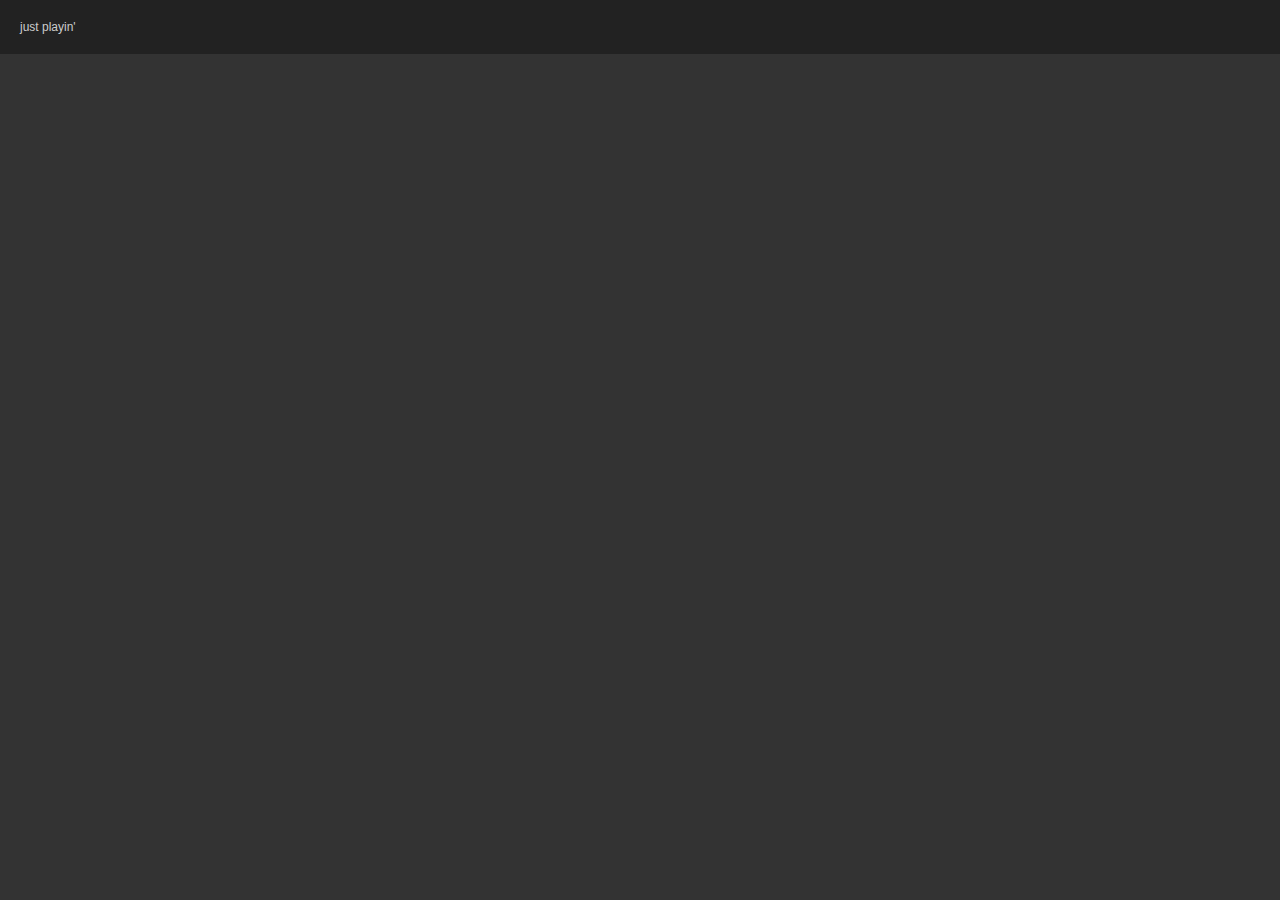
==== main.html @ a69a3592 "recycle audio gain nodes, this appears to use a bit less CPU." ====
<!DOCTYPE html>
<html>
<head>
	<meta http-equiv="Content-Type" content="text/html; charset=UTF-8" />
	<title>test</title>

	<link href="styles.css" rel="stylesheet" type="text/css" />
	<script>
		var createjs = window;
	</script>
	<script type="text/javascript" src="lib/easeljs-0.5.0.min.js"></script>
	<script type="text/javascript" src="lib/underscore-min.js"></script>

	<script>
	var FOOT1 = 1, FOOT2 = 2, FOOT3 = 3, FOOT4 = 4;
	var keyMap = {76:FOOT1, 75:FOOT2, 74:FOOT3, 72:FOOT4};

	var intentionSequence = [];
	function newIntentionSequence() {
		intentionSequence.length = 0;
	}

	var currentIntention = [];
	function newIntention() {
		intentionSequence.push(currentIntention);
		currentIntention = [];
		
	}

	function addIntentionToSequence() {
		if (currentIntention.length > 0) {
			newIntention();
		}
	}

	function mostRecentIntention() {
		if (currentIntention.length >= 1 ) {
			return currentIntention;
		}
		else if (intentionSequence.length >= 1) {
			return intentionSequence[ intentionSequence.length-1 ];
		}
		else {
			return undefined;
		}
	}

	var ACTION_STEP_FORWARD = 1;
	var ACTION_STEP_BACKWARD = 2;
	var ACTION_NOTHING = 0;
	function evaluateIntentionSequence() {
		var lastIntention = mostRecentIntention();
		var result = ACTION_NOTHING;
		if(lastIntention) {
			if (_.contains(lastIntention, FOOT3)) {
				if(intentionSequence.length == 3) { // all the steps are on seperate frames
					if( _.contains(intentionSequence[0], FOOT1) &&
						_.contains(intentionSequence[1], FOOT2) &&
						_.contains(intentionSequence[2], FOOT3)) 
						result = ACTION_STEP_FORWARD;
					newIntentionSequence();
				}
				else if(intentionSequence.length > 1) {
					newIntentionSequence();
					currentIntention.push(FOOT3);
				}
			}
			else if(_.contains(lastIntention, FOOT1)) {
				if(intentionSequence.length == 3) { // all the steps are on seperate frames
					if( _.contains(intentionSequence[0], FOOT3) &&
						_.contains(intentionSequence[1], FOOT2) &&
						_.contains(intentionSequence[2], FOOT1)) 
						result = ACTION_STEP_BACKWARD;
					newIntentionSequence();
				}
				else if(intentionSequence.length > 1) {
					newIntentionSequence();
					currentIntention.push(FOOT1);
				}
			}
		}
		return result;
	}

	function onKeyDown(keyCode) {
		var mapped = keyMap[keyCode];
		if (mapped) {
			currentIntention.push(mapped);
            soundOn(mapped,3);
			return false;
		}
	}

	function handleKeyDown(e) {
		//cross browser issues exist, says EaselJS
		if(!e){ var e = window.event; }
		return onKeyDown(e.keyCode);
	}

	function handleKeyUp(e) {
		return;
	}

	var playerImage = undefined;
	var player = {pX:100,pY:100,tX:100,tY:100}
	function initPlayer() {
		playerImage = new Shape();
		playerImage.graphics.beginFill("red").drawCircle(0, 0, 10);
		playerImage.x = player.pX;
		playerImage.y = player.pY;
		stage.addChild(playerImage);
	}

	var stage = undefined;
	var audio_context = undefined;
	function init() {
		try {
			audio_context = new (window.AudioContext || window.webkitAudioContext);
		} catch (e) {
			alert('There is no audio oscillator support in this browser');
		}
		initFrequencyMap();
		initOscillators();
		document.onkeydown = handleKeyDown;
		document.onkeyup = handleKeyUp;
		var canvas = document.getElementById("testCanvas");

		stage = new Stage(canvas);
		initPlayer();

		stage.update();
		Ticker.setFPS(20);
		Ticker.useRAF = true;
		Ticker.addListener(window);
	}

	var frequencyMap = {};
	function initFrequencyMap() {
		frequencyMap[FOOT1] = 261.63;
		frequencyMap[FOOT2] = 329.63;
		frequencyMap[FOOT3] = 392;
	}

	function newOscillator( id, duration ) {
		var result = {
			id: id,
			duration: duration,
			volumeNode: audio_context.createGainNode(),
			o : undefined,
			createOscillator : function() {
				this.duration = duration;
				this.o = audio_context.createOscillator();
				this.o.frequency.value = frequencyMap[id];
				this.o.connect(this.volumeNode);
			},
			initialize : function() {
				this.volumeNode.connect(audio_context.destination);
				this.createOscillator();
			},
			active : false,
			start : function() {
				if (this.active)
					return;
				this.volumeNode.gain.value = 1.0;
				this.active = true;
				this.o.noteOn(0);
			},
			stop : function() {
				if (!this.active)
					return;
				this.volumeNode.gain.value = 0.0;
				this.o.noteOff(audio_context.currentTime+0.01);
				this.active = false;
				this.needsReset = true;
			},
			needsReset:false,
			reset : function() {
				this.o.disconnect();
				this.o = undefined;
				this.createOscillator();
				this.needsReset = false;
			},
			advance : function() {
				if (this.needsReset) {
					this.reset();
				}
				else if(this.active) {
					this.duration--;
					if (this.duration == 0) {
						this.stop();
					}
				}
			},
		}
		result.initialize();
		return result;
	}

	var oscillators = {}
	function initOscillators() {
		oscillators[FOOT1] = newOscillator(FOOT1, 3);
		oscillators[FOOT2] = newOscillator(FOOT2, 3);
		oscillators[FOOT3] = newOscillator(FOOT3, 3);
	}

	function soundOn(which, length) {
		oscillators[which].start();
	}

	function advanceSounds() {
		_.each(oscillators, function(v,k) {
			v.advance();
		});
	}

    function processIntentionSequences() {
		addIntentionToSequence();
		var nextAction = evaluateIntentionSequence();
		if( nextAction != ACTION_NOTHING )
		{
			if( nextAction === ACTION_STEP_FORWARD ) {
				player.tX = player.tX + 20;
			}
			else if( nextAction === ACTION_STEP_BACKWARD ) {
				player.tX = player.tX - 20;
			}
		}
	}

	function tick(elapsedTime) {
		processIntentionSequences();
		advanceSounds();
		if (player.pX != player.tX) {
			player.pX = player.tX;
		}
		playerImage.x = player.pX;
		playerImage.y = player.pY;
		if (playerImage.x > stage.canvas.width) { playerImage.x = 0; }
		stage.update();
	}
	</script>
</head>
	
<body onload="init();">

	<header id="header" class="EaselJS">
		just playin'
	</header>

	<div class="canvasHolder">
		<canvas id="testCanvas" width="960" height="400"></canvas>
	</div>
</body>
</html>
---- styles.css ----
/*Stylesheet*/
/* taken from EaselJS demoStyles.css */

BODY, HTML {
	margin: 			0;
	padding: 			0;
	font-family: 		Arial, Verdana, sans-serif;
	font-size: 			12px;
	font-weight:		normal;
	color: 				#ccc;
	background-color:	#333;
}

BODY {}


p {
	margin:	10px 0;
}

a:link, a:visited {
	color:			#e7841d;
	font-weight:	bold;
}
a:hover {
}

#header {
	padding:			20px;
	background-color:	#222;
}
	#header h1 {
		font-weight:	normal;
		font-size:		24px;
		margin:			0;
		padding:		0;
	}

	#header p {
		margin:		0;
		padding:	0;

		font-size:	14px;
		color:		#777;
	}

	#header:after{
		content:	"";
		position:	absolute;
	}


.content {
	width:		980px;
	height:		420px;
	padding:	10px;

	position:		absolute;
	top:			50%;
	left:			50%;
	margin-top:		-210px;
	margin-left:	-490px;

	color:			#777;

	border:				1px solid #555;
	background-color:	#ccc;
}

#loader {
	display: none;
}
.loader {
	width: 100%;
	height: 50px;
	position: absolute;
	text-align:center;
	margin-top: 250px;
	background: url('loader.gif') no-repeat;
	background-position: 50% 50%;
	display: block !important;
}

#error {
	display:none;
	width: 960px;
	text-align: left;
	padding: 10px;
}
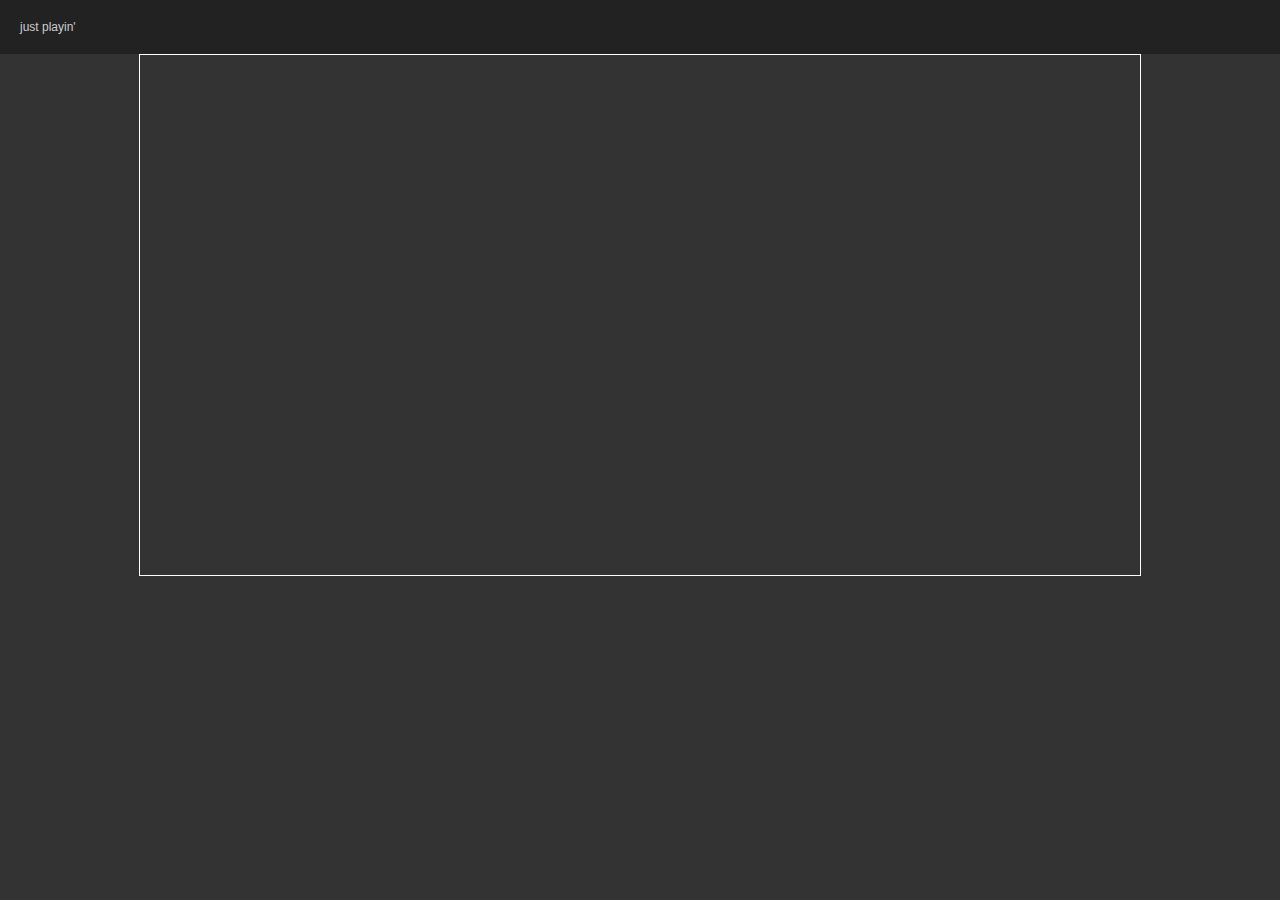
==== commit a4c6b01b: "implemented spritesheet preloading management a poor understanding of javascript really burned here." ====
--- a/main.html
+++ b/main.html
@@ -1,254 +1,23 @@
 <!DOCTYPE html>
 <html>
 <head>
+	<title>test</title>
 	<meta http-equiv="Content-Type" content="text/html; charset=UTF-8" />
-	<title>test</title>
-
 	<link href="styles.css" rel="stylesheet" type="text/css" />
-	<script>
-		var createjs = window;
-	</script>
+	<script> var createjs = window; </script>
 	<script type="text/javascript" src="lib/easeljs-0.5.0.min.js"></script>
 	<script type="text/javascript" src="lib/underscore-min.js"></script>
-
-	<script>
-	var FOOT1 = 1, FOOT2 = 2, FOOT3 = 3, FOOT4 = 4;
-	var keyMap = {76:FOOT1, 75:FOOT2, 74:FOOT3, 72:FOOT4};
-
-	var intentionSequence = [];
-	function newIntentionSequence() {
-		intentionSequence.length = 0;
-	}
-
-	var currentIntention = [];
-	function newIntention() {
-		intentionSequence.push(currentIntention);
-		currentIntention = [];
-		
-	}
-
-	function addIntentionToSequence() {
-		if (currentIntention.length > 0) {
-			newIntention();
-		}
-	}
-
-	function mostRecentIntention() {
-		if (currentIntention.length >= 1 ) {
-			return currentIntention;
-		}
-		else if (intentionSequence.length >= 1) {
-			return intentionSequence[ intentionSequence.length-1 ];
-		}
-		else {
-			return undefined;
-		}
-	}
-
-	var ACTION_STEP_FORWARD = 1;
-	var ACTION_STEP_BACKWARD = 2;
-	var ACTION_NOTHING = 0;
-	function evaluateIntentionSequence() {
-		var lastIntention = mostRecentIntention();
-		var result = ACTION_NOTHING;
-		if(lastIntention) {
-			if (_.contains(lastIntention, FOOT3)) {
-				if(intentionSequence.length == 3) { // all the steps are on seperate frames
-					if( _.contains(intentionSequence[0], FOOT1) &&
-						_.contains(intentionSequence[1], FOOT2) &&
-						_.contains(intentionSequence[2], FOOT3)) 
-						result = ACTION_STEP_FORWARD;
-					newIntentionSequence();
-				}
-				else if(intentionSequence.length > 1) {
-					newIntentionSequence();
-					currentIntention.push(FOOT3);
-				}
-			}
-			else if(_.contains(lastIntention, FOOT1)) {
-				if(intentionSequence.length == 3) { // all the steps are on seperate frames
-					if( _.contains(intentionSequence[0], FOOT3) &&
-						_.contains(intentionSequence[1], FOOT2) &&
-						_.contains(intentionSequence[2], FOOT1)) 
-						result = ACTION_STEP_BACKWARD;
-					newIntentionSequence();
-				}
-				else if(intentionSequence.length > 1) {
-					newIntentionSequence();
-					currentIntention.push(FOOT1);
-				}
-			}
-		}
-		return result;
-	}
-
-	function onKeyDown(keyCode) {
-		var mapped = keyMap[keyCode];
-		if (mapped) {
-			currentIntention.push(mapped);
-            soundOn(mapped,3);
-			return false;
-		}
-	}
-
-	function handleKeyDown(e) {
-		//cross browser issues exist, says EaselJS
-		if(!e){ var e = window.event; }
-		return onKeyDown(e.keyCode);
-	}
-
-	function handleKeyUp(e) {
-		return;
-	}
-
-	var playerImage = undefined;
-	var player = {pX:100,pY:100,tX:100,tY:100}
-	function initPlayer() {
-		playerImage = new Shape();
-		playerImage.graphics.beginFill("red").drawCircle(0, 0, 10);
-		playerImage.x = player.pX;
-		playerImage.y = player.pY;
-		stage.addChild(playerImage);
-	}
-
-	var stage = undefined;
-	var audio_context = undefined;
-	function init() {
-		try {
-			audio_context = new (window.AudioContext || window.webkitAudioContext);
-		} catch (e) {
-			alert('There is no audio oscillator support in this browser');
-		}
-		initFrequencyMap();
-		initOscillators();
-		document.onkeydown = handleKeyDown;
-		document.onkeyup = handleKeyUp;
-		var canvas = document.getElementById("testCanvas");
-
-		stage = new Stage(canvas);
-		initPlayer();
-
-		stage.update();
-		Ticker.setFPS(20);
-		Ticker.useRAF = true;
-		Ticker.addListener(window);
-	}
-
-	var frequencyMap = {};
-	function initFrequencyMap() {
-		frequencyMap[FOOT1] = 261.63;
-		frequencyMap[FOOT2] = 329.63;
-		frequencyMap[FOOT3] = 392;
-	}
-
-	function newOscillator( id, duration ) {
-		var result = {
-			id: id,
-			duration: duration,
-			volumeNode: audio_context.createGainNode(),
-			o : undefined,
-			createOscillator : function() {
-				this.duration = duration;
-				this.o = audio_context.createOscillator();
-				this.o.frequency.value = frequencyMap[id];
-				this.o.connect(this.volumeNode);
-			},
-			initialize : function() {
-				this.volumeNode.connect(audio_context.destination);
-				this.createOscillator();
-			},
-			active : false,
-			start : function() {
-				if (this.active)
-					return;
-				this.volumeNode.gain.value = 1.0;
-				this.active = true;
-				this.o.noteOn(0);
-			},
-			stop : function() {
-				if (!this.active)
-					return;
-				this.volumeNode.gain.value = 0.0;
-				this.o.noteOff(audio_context.currentTime+0.01);
-				this.active = false;
-				this.needsReset = true;
-			},
-			needsReset:false,
-			reset : function() {
-				this.o.disconnect();
-				this.o = undefined;
-				this.createOscillator();
-				this.needsReset = false;
-			},
-			advance : function() {
-				if (this.needsReset) {
-					this.reset();
-				}
-				else if(this.active) {
-					this.duration--;
-					if (this.duration == 0) {
-						this.stop();
-					}
-				}
-			},
-		}
-		result.initialize();
-		return result;
-	}
-
-	var oscillators = {}
-	function initOscillators() {
-		oscillators[FOOT1] = newOscillator(FOOT1, 3);
-		oscillators[FOOT2] = newOscillator(FOOT2, 3);
-		oscillators[FOOT3] = newOscillator(FOOT3, 3);
-	}
-
-	function soundOn(which, length) {
-		oscillators[which].start();
-	}
-
-	function advanceSounds() {
-		_.each(oscillators, function(v,k) {
-			v.advance();
-		});
-	}
-
-    function processIntentionSequences() {
-		addIntentionToSequence();
-		var nextAction = evaluateIntentionSequence();
-		if( nextAction != ACTION_NOTHING )
-		{
-			if( nextAction === ACTION_STEP_FORWARD ) {
-				player.tX = player.tX + 20;
-			}
-			else if( nextAction === ACTION_STEP_BACKWARD ) {
-				player.tX = player.tX - 20;
-			}
-		}
-	}
-
-	function tick(elapsedTime) {
-		processIntentionSequences();
-		advanceSounds();
-		if (player.pX != player.tX) {
-			player.pX = player.tX;
-		}
-		playerImage.x = player.pX;
-		playerImage.y = player.pY;
-		if (playerImage.x > stage.canvas.width) { playerImage.x = 0; }
-		stage.update();
-	}
-	</script>
+	<script type="text/javascript" src="Box2dWeb-2.1.a.3.min.js"></script>
+	<script type="text/javascript" src="main.js"></script>
 </head>
 	
-<body onload="init();">
-
-	<header id="header" class="EaselJS">
+<body onload="main.preload();">
+	<header id="header">
 		just playin'
 	</header>
 
-	<div class="canvasHolder">
-		<canvas id="testCanvas" width="960" height="400"></canvas>
+	<div id="canvasHolder">
+		<canvas id="testCanvas" width="1000" height="500"></canvas>
 	</div>
 </body>
 </html>
--- a/styles.css
+++ b/styles.css
@@ -1,6 +1,3 @@
-/*Stylesheet*/
-/* taken from EaselJS demoStyles.css */
-
 BODY, HTML {
 	margin: 			0;
 	padding: 			0;
@@ -13,77 +10,17 @@
 
 BODY {}
 
-
-p {
-	margin:	10px 0;
-}
-
-a:link, a:visited {
-	color:			#e7841d;
-	font-weight:	bold;
-}
-a:hover {
-}
-
 #header {
 	padding:			20px;
 	background-color:	#222;
 }
-	#header h1 {
-		font-weight:	normal;
-		font-size:		24px;
-		margin:			0;
-		padding:		0;
-	}
 
-	#header p {
-		margin:		0;
-		padding:	0;
-
-		font-size:	14px;
-		color:		#777;
-	}
-
-	#header:after{
-		content:	"";
-		position:	absolute;
-	}
-
-
-.content {
-	width:		980px;
-	height:		420px;
-	padding:	10px;
-
-	position:		absolute;
-	top:			50%;
-	left:			50%;
-	margin-top:		-210px;
-	margin-left:	-490px;
-
-	color:			#777;
-
-	border:				1px solid #555;
-	background-color:	#ccc;
+canvas {
+	padding: 10px;
+	padding-left: 0;
+	padding-right: 0;
+	margin-left: auto;
+	margin-right: auto;
+	display: block;
+	border: 1px solid white;
 }
-
-#loader {
-	display: none;
-}
-.loader {
-	width: 100%;
-	height: 50px;
-	position: absolute;
-	text-align:center;
-	margin-top: 250px;
-	background: url('loader.gif') no-repeat;
-	background-position: 50% 50%;
-	display: block !important;
-}
-
-#error {
-	display:none;
-	width: 960px;
-	text-align: left;
-	padding: 10px;
-}
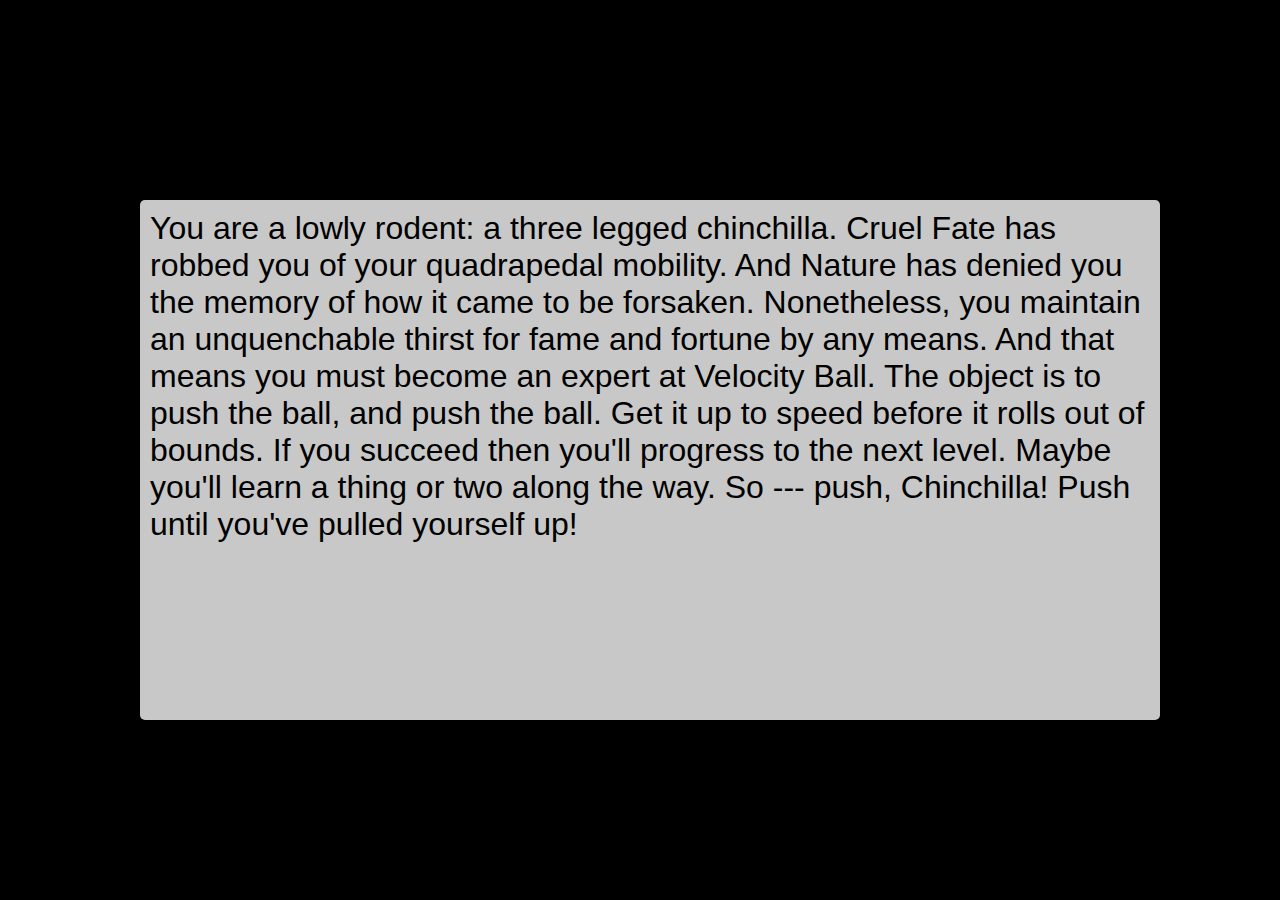
==== commit b0c886c7: "display an introduction in HTML before loading canvas game." ====
--- a/main.html
+++ b/main.html
@@ -5,19 +5,24 @@
 	<meta http-equiv="Content-Type" content="text/html; charset=UTF-8" />
 	<link href="styles.css" rel="stylesheet" type="text/css" />
 	<script> var createjs = window; </script>
+    <script type="text/javascript" src="lib/jquery-1.8.3.min.js"></script>
 	<script type="text/javascript" src="lib/easeljs-0.5.0.min.js"></script>
-	<script type="text/javascript" src="lib/underscore-min.js"></script>
-	<script type="text/javascript" src="Box2dWeb-2.1.a.3.min.js"></script>
+	<script type="text/javascript" src="lib/BoxBlurFilter.js"></script>
+	<script type="text/javascript" src="lib/Box2dWeb-2.1.a.3.min.js"></script>
 	<script type="text/javascript" src="main.js"></script>
 </head>
 	
 <body onload="main.preload();">
-	<header id="header">
-		just playin'
-	</header>
-
-	<div id="canvasHolder">
-		<canvas id="testCanvas" width="1000" height="500"></canvas>
+	<div id="screen">
+        You are a lowly rodent: a three legged chinchilla. Cruel Fate has robbed
+        you of your quadrapedal mobility. And Nature has denied you the memory
+        of how it came to be forsaken. Nonetheless, you maintain an unquenchable 
+        thirst for fame and fortune by any means. And that means you must become 
+        an expert at Velocity Ball. The object is to push the ball, and push the
+        ball. Get it up to speed before it rolls out of bounds. If you succeed then
+        you'll progress to the next level. Maybe you'll learn a thing or two along
+        the way. So --- push, Chinchilla! Push until you've pulled yourself up!
+        <button id="play">play</button>
 	</div>
 </body>
 </html>
--- a/styles.css
+++ b/styles.css
@@ -2,10 +2,10 @@
 	margin: 			0;
 	padding: 			0;
 	font-family: 		Arial, Verdana, sans-serif;
-	font-size: 			12px;
+	font-size: 			24pt;
 	font-weight:		normal;
-	color: 				#ccc;
-	background-color:	#333;
+	color: 				black;
+    background: black;
 }
 
 BODY {}
@@ -15,12 +15,25 @@
 	background-color:	#222;
 }
 
+#screen{
+    width:1000px;
+    border-radius: 5px;
+    background:#ccc;
+    padding:10px;
+    height:500px;
+    position:absolute;
+    margin-top:-250px;
+    margin-left:-500px;
+    top:50%;
+    left:50%;
+    background: rgb(200,200,200);
+}
+
+#play {
+    display: none;
+}
+
 canvas {
-	padding: 10px;
-	padding-left: 0;
-	padding-right: 0;
-	margin-left: auto;
-	margin-right: auto;
-	display: block;
 	border: 1px solid white;
+    background: black;
 }
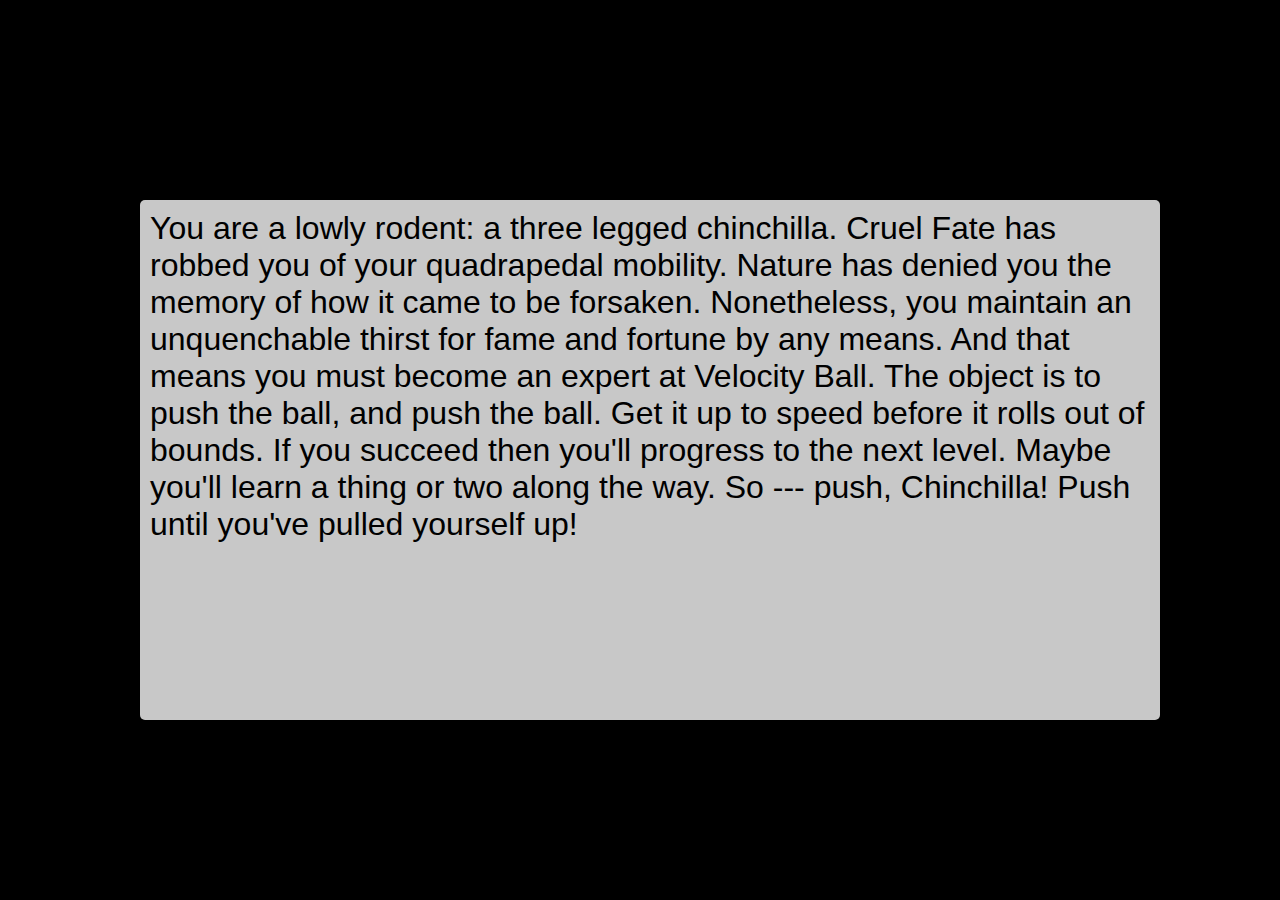
==== commit dd1096c4: "changed title from 'test' to something less literal" ====
--- a/main.html
+++ b/main.html
@@ -1,21 +1,20 @@
 <!DOCTYPE html>
 <html>
 <head>
-	<title>test</title>
+	<title>Github Game Off 2012: Push, Chinchilla!</title>
 	<meta http-equiv="Content-Type" content="text/html; charset=UTF-8" />
 	<link href="styles.css" rel="stylesheet" type="text/css" />
-	<script> var createjs = window; </script>
     <script type="text/javascript" src="lib/jquery-1.8.3.min.js"></script>
-	<script type="text/javascript" src="lib/easeljs-0.5.0.min.js"></script>
-	<script type="text/javascript" src="lib/BoxBlurFilter.js"></script>
-	<script type="text/javascript" src="lib/Box2dWeb-2.1.a.3.min.js"></script>
-	<script type="text/javascript" src="main.js"></script>
+    <script type="text/javascript" src="lib/easeljs-0.5.0.min.js"></script>
+    <script type="text/javascript" src="lib/BoxBlurFilter.js"></script>
+    <script type="text/javascript" src="lib/Box2dWeb-2.1.a.3.min.js"></script>
+    <script type="text/javascript" src="main.js"></script>
 </head>
 	
 <body onload="main.preload();">
 	<div id="screen">
         You are a lowly rodent: a three legged chinchilla. Cruel Fate has robbed
-        you of your quadrapedal mobility. And Nature has denied you the memory
+        you of your quadrapedal mobility. Nature has denied you the memory
         of how it came to be forsaken. Nonetheless, you maintain an unquenchable 
         thirst for fame and fortune by any means. And that means you must become 
         an expert at Velocity Ball. The object is to push the ball, and push the
